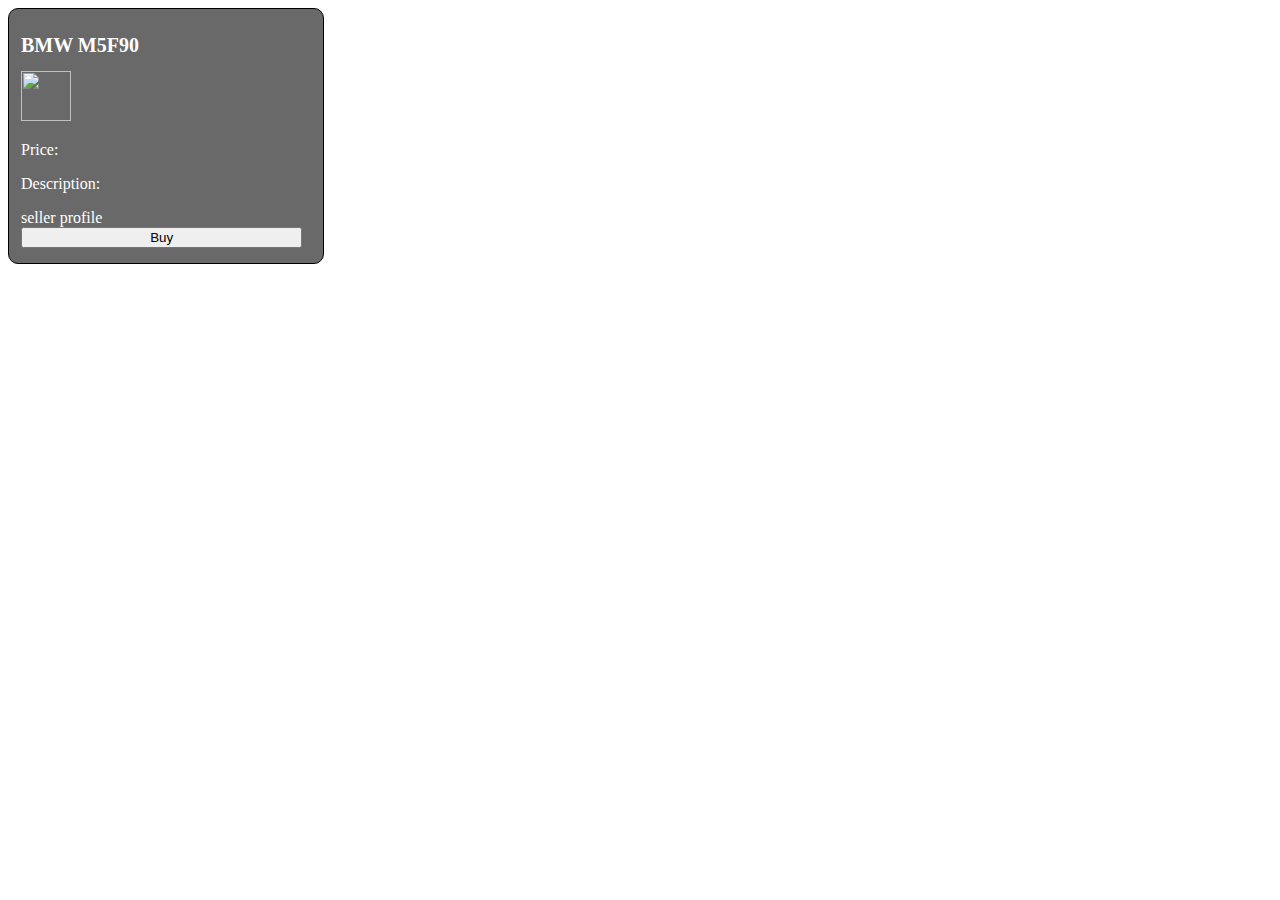
==== index.html @ 871e2f30 "fds" ====
<!DOCTYPE html>
<html>
<head>
    <script type="text/javascript" href="db.json"></script>
	<script src="https://code.jquery.com/jquery-3.6.0.min.js"></script>
	<script src="db.json" defer></script>
    <meta charset='utf-8'>
    <meta http-equiv='X-UA-Compatible' content='IE=edge'>
    <title>Page Title</title>
    <meta name='viewport' content='width=device-width, initial-scale=1'>
    <link rel='stylesheet' type='text/css' media='screen' href='style.css'>
</head>
<body>
    <div class="product1">
        <h1>BMW M5F90</h1>
        <img src="https://vrcpitbull.com/wp-content/uploads/2011/02/VAMPVAMP%E2%80%A2.jpg">
        <p>Price:</p>
        <p>Description:</p>
        <a>seller profile</a><br>
        <button>Buy</button>
    </div>
</body>
</html>
---- style.css ----
.product1{
    background-color: dimgrey;
    border: 1px solid black;
    border-radius: 10px;
    color: white;
    width: 290px;
    height: 230px;
    padding: 12px;
}
img{
    width: 50px;
    height: 50px;
}
h1{
    font-size: 20px;
}
button{
    width: 97%;
    height: auto;

}
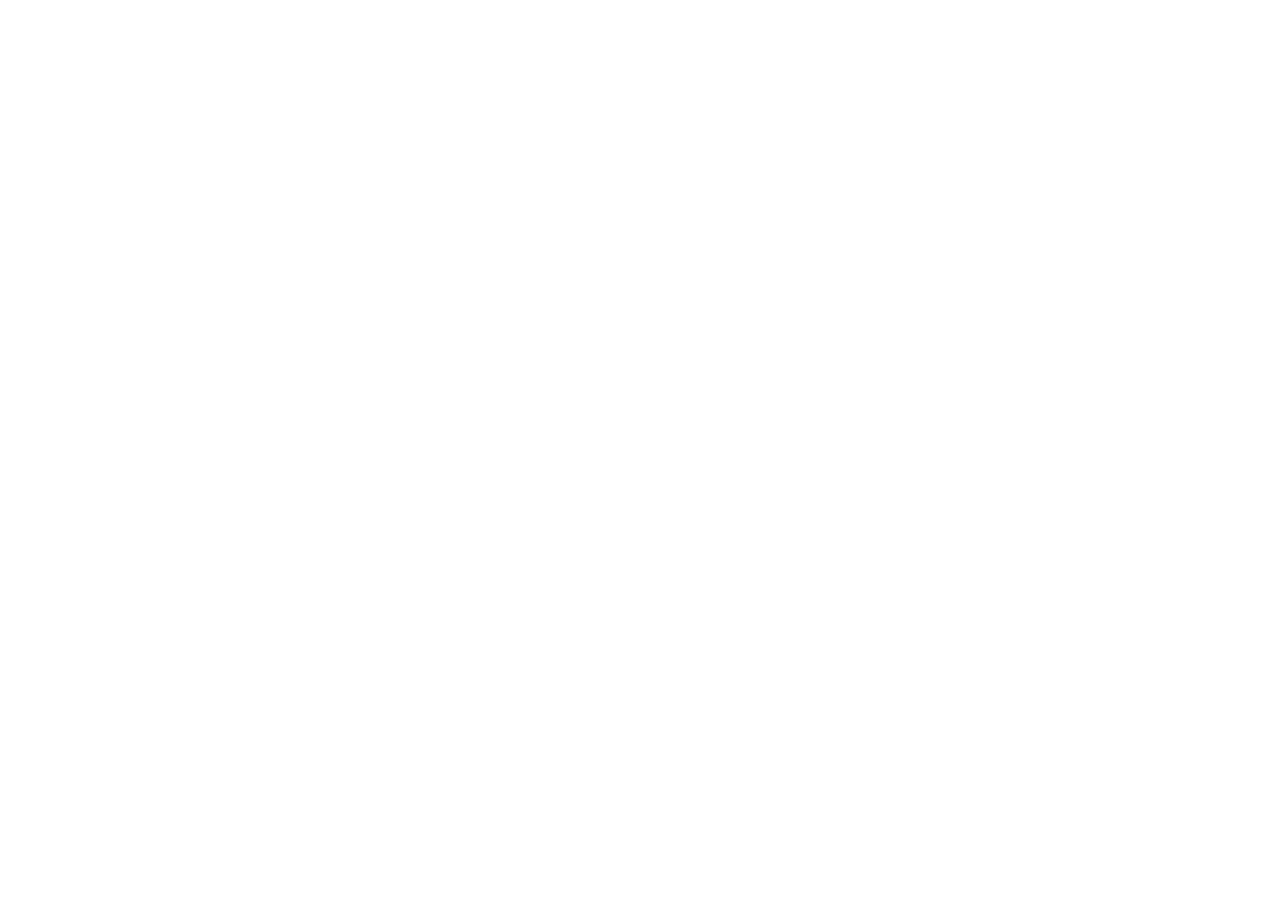
==== commit 4e1072bf: "dsfdf" ====
--- a/index.html
+++ b/index.html
@@ -11,13 +11,6 @@
     <link rel='stylesheet' type='text/css' media='screen' href='style.css'>
 </head>
 <body>
-    <div class="product1">
-        <h1>BMW M5F90</h1>
-        <img src="https://vrcpitbull.com/wp-content/uploads/2011/02/VAMPVAMP%E2%80%A2.jpg">
-        <p>Price:</p>
-        <p>Description:</p>
-        <a>seller profile</a><br>
-        <button>Buy</button>
-    </div>
+  <div id="productsgrid"></div>
 </body>
 </html>